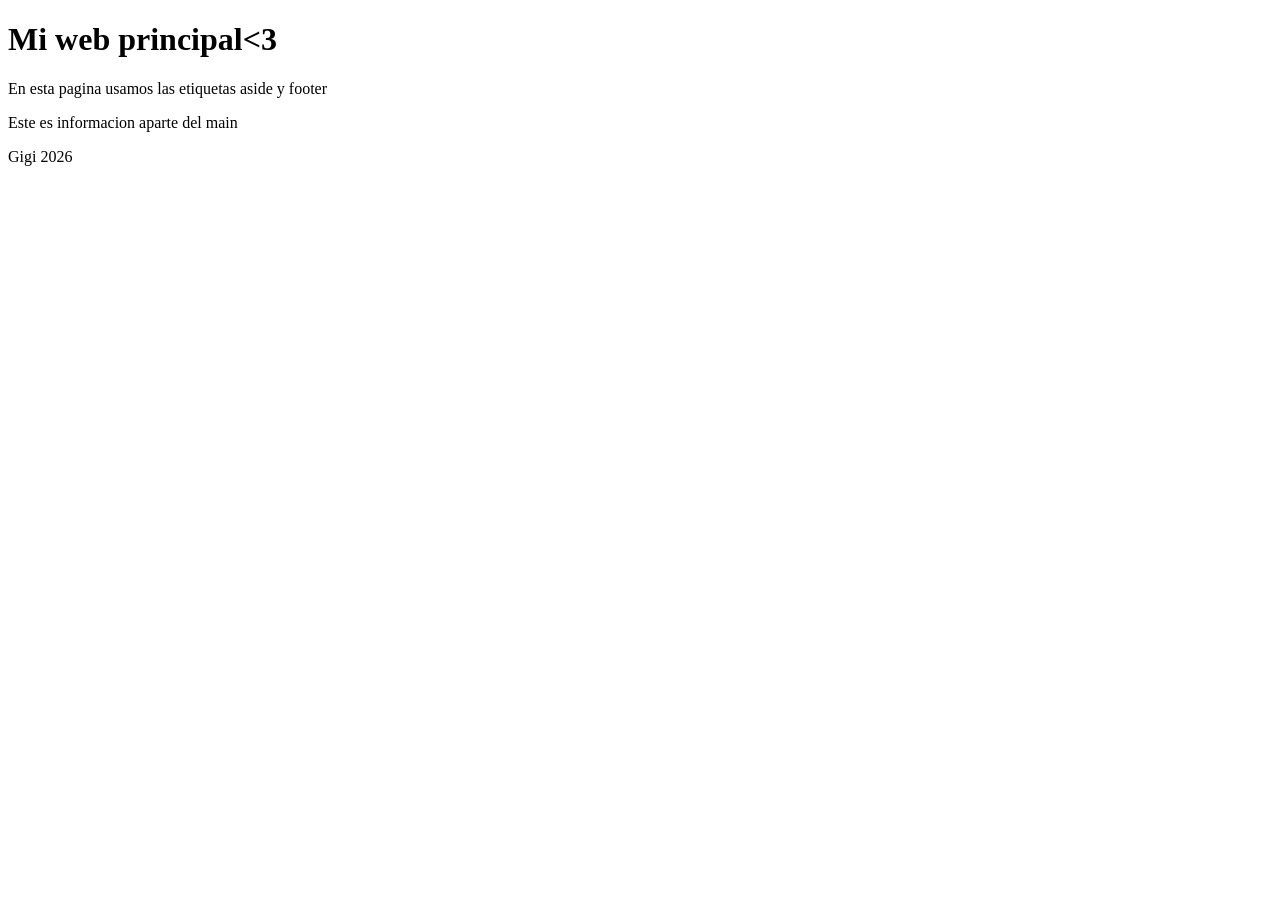
==== HTML/index.html @ d2e1e205 "se reolvio 2 ejercicios de HTML" ====
<!DOCTYPE html>
<html lang="es">
  <head>
    <meta charset="UTF-8">
    <meta name="viewport" content="width=device-width, initial-scale=1.0">
    <title>Mi pagina web II</title>
  </head>
  <body>
   <header><h1>Mi web principal&lt;3</h1></header> 
   <main><p>En esta pagina usamos las etiquetas aside y footer</p></main>
   <aside><p>Este es informacion aparte del main</p></aside>
   <footer><p>Gigi 2026</p></footer>
  </body>
</html>
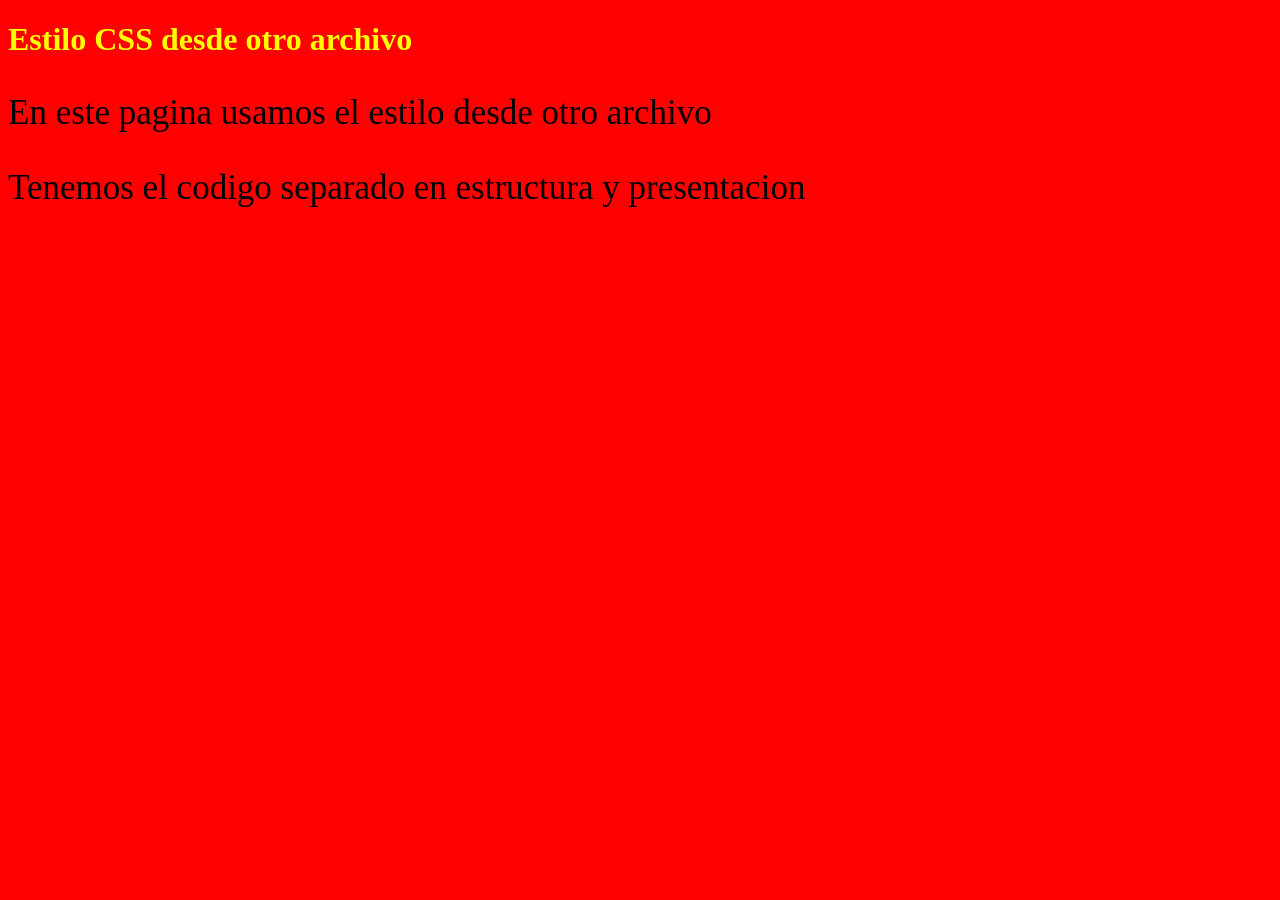
==== commit b1d8d579: "se reolvio los ejercicios de HTML y se organizo los ficheros XQUERY" ====
--- a/HTML/index.html
+++ b/HTML/index.html
@@ -3,12 +3,16 @@
   <head>
     <meta charset="UTF-8">
     <meta name="viewport" content="width=device-width, initial-scale=1.0">
-    <title>Mi pagina web II</title>
+    <title>Document</title>
+    <link rel="stylesheet" href="style.css">
   </head>
   <body>
-   <header><h1>Mi web principal&lt;3</h1></header> 
-   <main><p>En esta pagina usamos las etiquetas aside y footer</p></main>
-   <aside><p>Este es informacion aparte del main</p></aside>
-   <footer><p>Gigi 2026</p></footer>
+    <header>
+        <h1>Estilo CSS desde otro archivo</h1>
+    </header>
+    <main>
+        <p>En este pagina usamos el estilo desde otro archivo</p>
+        <p>Tenemos el codigo separado en estructura y presentacion</p>
+    </main>
   </body>
-</html>
+</html>
--- a/HTML/style.css
+++ b/HTML/style.css
@@ -0,0 +1,3 @@
+body{background-color:red;}
+h1{color:yellow;}
+p{font-size:35px;}
